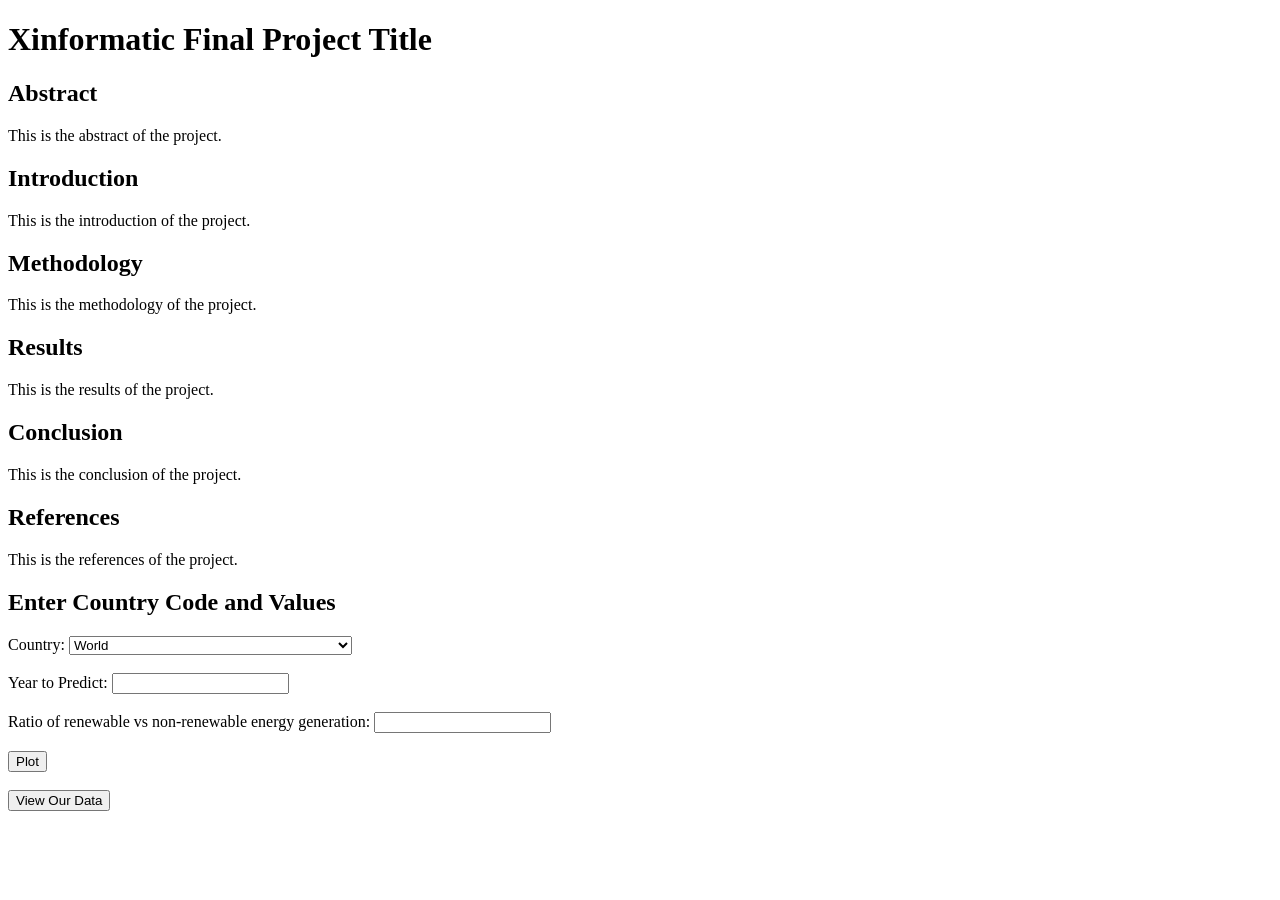
==== templates/index.html @ dcdb3067 "added button to result.html" ====
<!DOCTYPE html>
<html lang="en">
<head>
    <meta charset="UTF-8">
    <meta name="viewport" content="width=device-width, initial-scale=1.0">
</head>
<body>
    <h1>Xinformatic Final Project Title</h1>
    <h2>Abstract</h2>
    <p>This is the abstract of the project.</p>
    <h2>Introduction</h2>
    <p>This is the introduction of the project.</p>
    <h2>Methodology</h2>
    <p>This is the methodology of the project.</p>
    <h2>Results</h2>
    <p>This is the results of the project.</p>
    <h2>Conclusion</h2>
    <p>This is the conclusion of the project.</p>
    <h2>References</h2>
    <p>This is the references of the project.</p>
    <script>
        function validateForm() {
            var x1 = document.getElementById("x1").value;
            var x2 = document.getElementById("x2").value;

            // Validate x1 (Year to Predict)
            if (isNaN(x1) || parseInt(x1) <= 2020) {
                alert("Year to Predict must be a number greater than 2020.");
                return false;
            }

            // Validate x2 (Ratio of renewable vs non-renewable energy generation)
            if (isNaN(x2) || parseFloat(x2) < 0 || parseFloat(x2) > 1) {
                alert("Ratio of renewable vs non-renewable energy generation must be a float between 0 and 1.");
                return false;
            }

            return true; // Form is valid
        }
    </script>
    <h2>Enter Country Code and Values</h2>
    <form action="/plot" method="post" onsubmit="return validateForm()">
        <label for="code">Country:</label>
        <select id="code" name="code" required>
            <option value="WLD">World</option>
            <option value="WLD">World</option>
            <option value="ABW">Aruba</option>
            <option value="ABW">Aruba</option>
            <option value="AFG">Afghanistan</option>
            <option value="AFG">Afghanistan</option>
            <option value="AGO">Angola</option>
            <option value="AGO">Angola</option>
            <option value="ALB">Albania</option>
            <option value="ALB">Albania</option>
            <option value="ARE">United Arab Emirates</option>
            <option value="ARE">United Arab Emirates</option>
            <option value="ARG">Argentina</option>
            <option value="ARG">Argentina</option>
            <option value="ARM">Armenia</option>
            <option value="ARM">Armenia</option>
            <option value="ATG">Antigua and Barbuda</option>
            <option value="ATG">Antigua and Barbuda</option>
            <option value="AUS">Australia</option>
            <option value="AUS">Australia</option>
            <option value="AUT">Austria</option>
            <option value="AUT">Austria</option>
            <option value="AZE">Azerbaijan</option>
            <option value="AZE">Azerbaijan</option>
            <option value="BDI">Burundi</option>
            <option value="BDI">Burundi</option>
            <option value="BEL">Belgium</option>
            <option value="BEL">Belgium</option>
            <option value="BEN">Benin</option>
            <option value="BEN">Benin</option>
            <option value="BFA">Burkina Faso</option>
            <option value="BFA">Burkina Faso</option>
            <option value="BGD">Bangladesh</option>
            <option value="BGD">Bangladesh</option>
            <option value="BGR">Bulgaria</option>
            <option value="BGR">Bulgaria</option>
            <option value="BHR">Bahrain</option>
            <option value="BHR">Bahrain</option>
            <option value="BHS">Bahamas, The</option>
            <option value="BHS">Bahamas, The</option>
            <option value="BIH">Bosnia and Herzegovina</option>
            <option value="BIH">Bosnia and Herzegovina</option>
            <option value="BLR">Belarus</option>
            <option value="BLR">Belarus</option>
            <option value="BLZ">Belize</option>
            <option value="BLZ">Belize</option>
            <option value="BOL">Bolivia</option>
            <option value="BOL">Bolivia</option>
            <option value="BRA">Brazil</option>
            <option value="BRA">Brazil</option>
            <option value="BRB">Barbados</option>
            <option value="BRB">Barbados</option>
            <option value="BRN">Brunei Darussalam</option>
            <option value="BRN">Brunei Darussalam</option>
            <option value="BTN">Bhutan</option>
            <option value="BTN">Bhutan</option>
            <option value="BWA">Botswana</option>
            <option value="BWA">Botswana</option>
            <option value="CAF">Central African Republic</option>
            <option value="CAF">Central African Republic</option>
            <option value="CAN">Canada</option>
            <option value="CAN">Canada</option>
            <option value="CHE">Switzerland</option>
            <option value="CHE">Switzerland</option>
            <option value="CHL">Chile</option>
            <option value="CHL">Chile</option>
            <option value="CHN">China</option>
            <option value="CHN">China</option>
            <option value="CIV">Cote d'Ivoire</option>
            <option value="CIV">Cote d'Ivoire</option>
            <option value="CMR">Cameroon</option>
            <option value="CMR">Cameroon</option>
            <option value="COD">Congo, Dem. Rep.</option>
            <option value="COD">Congo, Dem. Rep.</option>
            <option value="COG">Congo, Rep.</option>
            <option value="COG">Congo, Rep.</option>
            <option value="COL">Colombia</option>
            <option value="COL">Colombia</option>
            <option value="COM">Comoros</option>
            <option value="COM">Comoros</option>
            <option value="CPV">Cabo Verde</option>
            <option value="CPV">Cabo Verde</option>
            <option value="CRI">Costa Rica</option>
            <option value="CRI">Costa Rica</option>
            <option value="CUB">Cuba</option>
            <option value="CUB">Cuba</option>
            <option value="CYM">Cayman Islands</option>
            <option value="CYM">Cayman Islands</option>
            <option value="CYP">Cyprus</option>
            <option value="CYP">Cyprus</option>
            <option value="CZE">Czechia</option>
            <option value="CZE">Czechia</option>
            <option value="DEU">Germany</option>
            <option value="DEU">Germany</option>
            <option value="DJI">Djibouti</option>
            <option value="DJI">Djibouti</option>
            <option value="DMA">Dominica</option>
            <option value="DMA">Dominica</option>
            <option value="DNK">Denmark</option>
            <option value="DNK">Denmark</option>
            <option value="DOM">Dominican Republic</option>
            <option value="DOM">Dominican Republic</option>
            <option value="DZA">Algeria</option>
            <option value="DZA">Algeria</option>
            <option value="ECU">Ecuador</option>
            <option value="ECU">Ecuador</option>
            <option value="EGY">Egypt, Arab Rep.</option>
            <option value="EGY">Egypt, Arab Rep.</option>
            <option value="ERI">Eritrea</option>
            <option value="ERI">Eritrea</option>
            <option value="ESP">Spain</option>
            <option value="ESP">Spain</option>
            <option value="EST">Estonia</option>
            <option value="EST">Estonia</option>
            <option value="ETH">Ethiopia</option>
            <option value="ETH">Ethiopia</option>
            <option value="FIN">Finland</option>
            <option value="FIN">Finland</option>
            <option value="FJI">Fiji</option>
            <option value="FJI">Fiji</option>
            <option value="FRA">France</option>
            <option value="FRA">France</option>
            <option value="FRO">Faroe Islands</option>
            <option value="FRO">Faroe Islands</option>
            <option value="GAB">Gabon</option>
            <option value="GAB">Gabon</option>
            <option value="GBR">United Kingdom</option>
            <option value="GBR">United Kingdom</option>
            <option value="GEO">Georgia</option>
            <option value="GEO">Georgia</option>
            <option value="GHA">Ghana</option>
            <option value="GHA">Ghana</option>
            <option value="GIN">Guinea</option>
            <option value="GIN">Guinea</option>
            <option value="GMB">Gambia, The</option>
            <option value="GMB">Gambia, The</option>
            <option value="GNB">Guinea-Bissau</option>
            <option value="GNB">Guinea-Bissau</option>
            <option value="GNQ">Equatorial Guinea</option>
            <option value="GNQ">Equatorial Guinea</option>
            <option value="GRC">Greece</option>
            <option value="GRC">Greece</option>
            <option value="GRD">Grenada</option>
            <option value="GRD">Grenada</option>
            <option value="GRL">Greenland</option>
            <option value="GRL">Greenland</option>
            <option value="GTM">Guatemala</option>
            <option value="GTM">Guatemala</option>
            <option value="GUY">Guyana</option>
            <option value="GUY">Guyana</option>
            <option value="HKG">Hong Kong SAR, China</option>
            <option value="HKG">Hong Kong SAR, China</option>
            <option value="HND">Honduras</option>
            <option value="HND">Honduras</option>
            <option value="HRV">Croatia</option>
            <option value="HRV">Croatia</option>
            <option value="HTI">Haiti</option>
            <option value="HTI">Haiti</option>
            <option value="HUN">Hungary</option>
            <option value="HUN">Hungary</option>
            <option value="IDN">Indonesia</option>
            <option value="IDN">Indonesia</option>
            <option value="IND">India</option>
            <option value="IND">India</option>
            <option value="IRL">Ireland</option>
            <option value="IRL">Ireland</option>
            <option value="IRN">Iran, Islamic Rep.</option>
            <option value="IRN">Iran, Islamic Rep.</option>
            <option value="IRQ">Iraq</option>
            <option value="IRQ">Iraq</option>
            <option value="ISL">Iceland</option>
            <option value="ISL">Iceland</option>
            <option value="ISR">Israel</option>
            <option value="ISR">Israel</option>
            <option value="ITA">Italy</option>
            <option value="ITA">Italy</option>
            <option value="JAM">Jamaica</option>
            <option value="JAM">Jamaica</option>
            <option value="JOR">Jordan</option>
            <option value="JOR">Jordan</option>
            <option value="JPN">Japan</option>
            <option value="JPN">Japan</option>
            <option value="KAZ">Kazakhstan</option>
            <option value="KAZ">Kazakhstan</option>
            <option value="KEN">Kenya</option>
            <option value="KEN">Kenya</option>
            <option value="KGZ">Kyrgyz Republic</option>
            <option value="KGZ">Kyrgyz Republic</option>
            <option value="KHM">Cambodia</option>
            <option value="KHM">Cambodia</option>
            <option value="KIR">Kiribati</option>
            <option value="KIR">Kiribati</option>
            <option value="KNA">St. Kitts and Nevis</option>
            <option value="KNA">St. Kitts and Nevis</option>
            <option value="KOR">Korea, Rep.</option>
            <option value="KOR">Korea, Rep.</option>
            <option value="KWT">Kuwait</option>
            <option value="KWT">Kuwait</option>
            <option value="LAO">Lao PDR</option>
            <option value="LAO">Lao PDR</option>
            <option value="LBN">Lebanon</option>
            <option value="LBN">Lebanon</option>
            <option value="LBR">Liberia</option>
            <option value="LBR">Liberia</option>
            <option value="LBY">Libya</option>
            <option value="LBY">Libya</option>
            <option value="LCA">St. Lucia</option>
            <option value="LCA">St. Lucia</option>
            <option value="LKA">Sri Lanka</option>
            <option value="LKA">Sri Lanka</option>
            <option value="LSO">Lesotho</option>
            <option value="LSO">Lesotho</option>
            <option value="LTU">Lithuania</option>
            <option value="LTU">Lithuania</option>
            <option value="LUX">Luxembourg</option>
            <option value="LUX">Luxembourg</option>
            <option value="LVA">Latvia</option>
            <option value="LVA">Latvia</option>
            <option value="MAR">Morocco</option>
            <option value="MAR">Morocco</option>
            <option value="MDA">Moldova</option>
            <option value="MDA">Moldova</option>
            <option value="MDG">Madagascar</option>
            <option value="MDG">Madagascar</option>
            <option value="MDV">Maldives</option>
            <option value="MDV">Maldives</option>
            <option value="MEX">Mexico</option>
            <option value="MEX">Mexico</option>
            <option value="MKD">North Macedonia</option>
            <option value="MKD">North Macedonia</option>
            <option value="MLI">Mali</option>
            <option value="MLI">Mali</option>
            <option value="MLT">Malta</option>
            <option value="MLT">Malta</option>
            <option value="MMR">Myanmar</option>
            <option value="MMR">Myanmar</option>
            <option value="MNE">Montenegro</option>
            <option value="MNE">Montenegro</option>
            <option value="MNG">Mongolia</option>
            <option value="MNG">Mongolia</option>
            <option value="MOZ">Mozambique</option>
            <option value="MOZ">Mozambique</option>
            <option value="MRT">Mauritania</option>
            <option value="MRT">Mauritania</option>
            <option value="MUS">Mauritius</option>
            <option value="MUS">Mauritius</option>
            <option value="MWI">Malawi</option>
            <option value="MWI">Malawi</option>
            <option value="MYS">Malaysia</option>
            <option value="MYS">Malaysia</option>
            <option value="NAM">Namibia</option>
            <option value="NAM">Namibia</option>
            <option value="NCL">New Caledonia</option>
            <option value="NCL">New Caledonia</option>
            <option value="NER">Niger</option>
            <option value="NER">Niger</option>
            <option value="NGA">Nigeria</option>
            <option value="NGA">Nigeria</option>
            <option value="NIC">Nicaragua</option>
            <option value="NIC">Nicaragua</option>
            <option value="NLD">Netherlands</option>
            <option value="NLD">Netherlands</option>
            <option value="NOR">Norway</option>
            <option value="NOR">Norway</option>
            <option value="NPL">Nepal</option>
            <option value="NPL">Nepal</option>
            <option value="NZL">New Zealand</option>
            <option value="NZL">New Zealand</option>
            <option value="OMN">Oman</option>
            <option value="OMN">Oman</option>
            <option value="PAK">Pakistan</option>
            <option value="PAK">Pakistan</option>
            <option value="PAN">Panama</option>
            <option value="PAN">Panama</option>
            <option value="PER">Peru</option>
            <option value="PER">Peru</option>
            <option value="PHL">Philippines</option>
            <option value="PHL">Philippines</option>
            <option value="PLW">Palau</option>
            <option value="PLW">Palau</option>
            <option value="PNG">Papua New Guinea</option>
            <option value="PNG">Papua New Guinea</option>
            <option value="POL">Poland</option>
            <option value="POL">Poland</option>
            <option value="PRI">Puerto Rico</option>
            <option value="PRI">Puerto Rico</option>
            <option value="PRK">Korea, Dem. People's Rep.</option>
            <option value="PRK">Korea, Dem. People's Rep.</option>
            <option value="PRT">Portugal</option>
            <option value="PRT">Portugal</option>
            <option value="PRY">Paraguay</option>
            <option value="PRY">Paraguay</option>
            <option value="PYF">French Polynesia</option>
            <option value="PYF">French Polynesia</option>
            <option value="QAT">Qatar</option>
            <option value="QAT">Qatar</option>
            <option value="ROU">Romania</option>
            <option value="ROU">Romania</option>
            <option value="RUS">Russian Federation</option>
            <option value="RUS">Russian Federation</option>
            <option value="RWA">Rwanda</option>
            <option value="RWA">Rwanda</option>
            <option value="SAU">Saudi Arabia</option>
            <option value="SAU">Saudi Arabia</option>
            <option value="SDN">Sudan</option>
            <option value="SDN">Sudan</option>
            <option value="SEN">Senegal</option>
            <option value="SEN">Senegal</option>
            <option value="SGP">Singapore</option>
            <option value="SGP">Singapore</option>
            <option value="SLB">Solomon Islands</option>
            <option value="SLB">Solomon Islands</option>
            <option value="SLE">Sierra Leone</option>
            <option value="SLE">Sierra Leone</option>
            <option value="SLV">El Salvador</option>
            <option value="SLV">El Salvador</option>
            <option value="SOM">Somalia</option>
            <option value="SOM">Somalia</option>
            <option value="SRB">Serbia</option>
            <option value="SRB">Serbia</option>
            <option value="SSA">Sub-Saharan Africa (excluding high income)</option>
            <option value="SSA">Sub-Saharan Africa (excluding high income)</option>
            <option value="SSD">South Sudan</option>
            <option value="SSD">South Sudan</option>
            <option value="STP">Sao Tome and Principe</option>
            <option value="STP">Sao Tome and Principe</option>
            <option value="SUR">Suriname</option>
            <option value="SUR">Suriname</option>
            <option value="SVK">Slovak Republic</option>
            <option value="SVK">Slovak Republic</option>
            <option value="SVN">Slovenia</option>
            <option value="SVN">Slovenia</option>
            <option value="SWE">Sweden</option>
            <option value="SWE">Sweden</option>
            <option value="SWZ">Eswatini</option>
            <option value="SWZ">Eswatini</option>
            <option value="SYC">Seychelles</option>
            <option value="SYC">Seychelles</option>
            <option value="SYR">Syrian Arab Republic</option>
            <option value="SYR">Syrian Arab Republic</option>
            <option value="TCA">Turks and Caicos Islands</option>
            <option value="TCA">Turks and Caicos Islands</option>
            <option value="TCD">Chad</option>
            <option value="TCD">Chad</option>
            <option value="TGO">Togo</option>
            <option value="TGO">Togo</option>
            <option value="THA">Thailand</option>
            <option value="THA">Thailand</option>
            <option value="TJK">Tajikistan</option>
            <option value="TJK">Tajikistan</option>
            <option value="TKM">Turkmenistan</option>
            <option value="TKM">Turkmenistan</option>
            <option value="TLS">Timor-Leste</option>
            <option value="TLS">Timor-Leste</option>
            <option value="TON">Tonga</option>
            <option value="TON">Tonga</option>
            <option value="TTO">Trinidad and Tobago</option>
            <option value="TTO">Trinidad and Tobago</option>
            <option value="TUN">Tunisia</option>
            <option value="TUN">Tunisia</option>
            <option value="TUR">Turkiye</option>
            <option value="TUR">Turkiye</option>
            <option value="TZA">Tanzania</option>
            <option value="TZA">Tanzania</option>
            <option value="UGA">Uganda</option>
            <option value="UGA">Uganda</option>
            <option value="UKR">Ukraine</option>
            <option value="UKR">Ukraine</option>
            <option value="URY">Uruguay</option>
            <option value="URY">Uruguay</option>
            <option value="USA">United States</option>
            <option value="USA">United States</option>
            <option value="UZB">Uzbekistan</option>
            <option value="UZB">Uzbekistan</option>
            <option value="VCT">St. Vincent and the Grenadines</option>
            <option value="VCT">St. Vincent and the Grenadines</option>
            <option value="VEN">Venezuela, RB</option>
            <option value="VEN">Venezuela, RB</option>
            <option value="VGB">British Virgin Islands</option>
            <option value="VGB">British Virgin Islands</option>
            <option value="VNM">Viet Nam</option>
            <option value="VNM">Viet Nam</option>
            <option value="VUT">Vanuatu</option>
            <option value="VUT">Vanuatu</option>
            <option value="WSM">Samoa</option>
            <option value="WSM">Samoa</option>
            <option value="YEM">Yemen, Rep.</option>
            <option value="YEM">Yemen, Rep.</option>
            <option value="ZAF">South Africa</option>
            <option value="ZAF">South Africa</option>
            <option value="ZMB">Zambia</option>
            <option value="ZMB">Zambia</option>
            <option value="ZWE">Zimbabwe</option>
            <option value="ZWE">Zimbabwe</option>
        </select><br><br>
        <label for="x1">Year to Predict:</label>
        <input type="number" id="x1" name="x1" required><br><br>
        <label for="x2">Ratio of renewable vs non-renewable energy generation:</label>
        <input type="number" id="x2" name="x2" required><br><br>
        <button type="submit">Plot</button>
    </form>
    <br>
    <button onclick="window.location.href='results.html'">View Our Data</button>
</body>
</html>
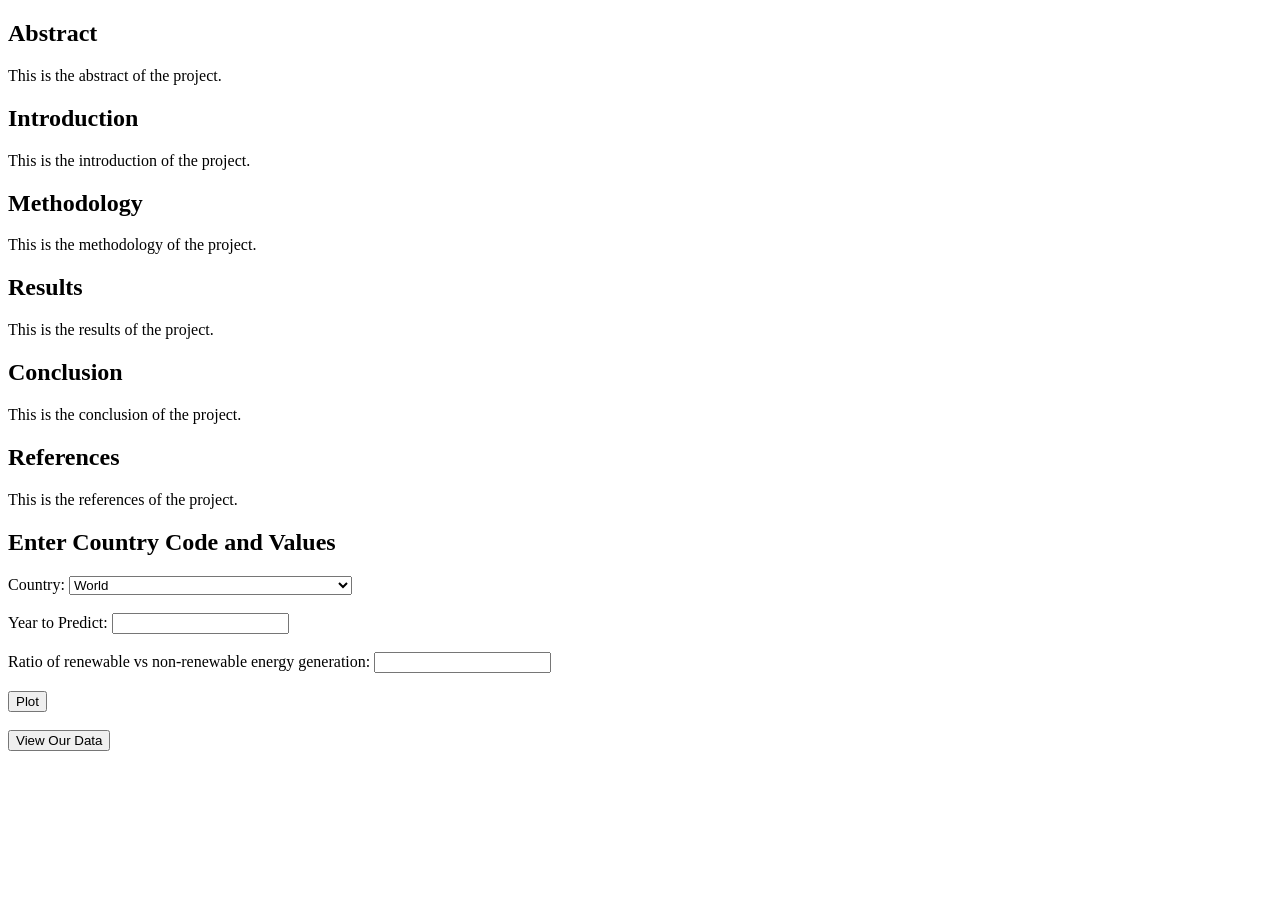
==== commit 22869b02: "added css stylesheet" ====
--- a/templates/index.html
+++ b/templates/index.html
@@ -3,9 +3,10 @@
 <head>
     <meta charset="UTF-8">
     <meta name="viewport" content="width=device-width, initial-scale=1.0">
+    <title> Xinformatics Final Project </title>
+    <link href="{{ url_for('static', filename='styles/styles.css')}}" rel="stylesheet" /> 
 </head>
 <body>
-    <h1>Xinformatic Final Project Title</h1>
     <h2>Abstract</h2>
     <p>This is the abstract of the project.</p>
     <h2>Introduction</h2>
@@ -43,404 +44,207 @@
         <label for="code">Country:</label>
         <select id="code" name="code" required>
             <option value="WLD">World</option>
-            <option value="WLD">World</option>
-            <option value="ABW">Aruba</option>
             <option value="ABW">Aruba</option>
             <option value="AFG">Afghanistan</option>
-            <option value="AFG">Afghanistan</option>
-            <option value="AGO">Angola</option>
             <option value="AGO">Angola</option>
             <option value="ALB">Albania</option>
-            <option value="ALB">Albania</option>
-            <option value="ARE">United Arab Emirates</option>
             <option value="ARE">United Arab Emirates</option>
             <option value="ARG">Argentina</option>
-            <option value="ARG">Argentina</option>
-            <option value="ARM">Armenia</option>
             <option value="ARM">Armenia</option>
             <option value="ATG">Antigua and Barbuda</option>
-            <option value="ATG">Antigua and Barbuda</option>
-            <option value="AUS">Australia</option>
             <option value="AUS">Australia</option>
             <option value="AUT">Austria</option>
-            <option value="AUT">Austria</option>
-            <option value="AZE">Azerbaijan</option>
             <option value="AZE">Azerbaijan</option>
             <option value="BDI">Burundi</option>
-            <option value="BDI">Burundi</option>
-            <option value="BEL">Belgium</option>
             <option value="BEL">Belgium</option>
             <option value="BEN">Benin</option>
-            <option value="BEN">Benin</option>
-            <option value="BFA">Burkina Faso</option>
             <option value="BFA">Burkina Faso</option>
             <option value="BGD">Bangladesh</option>
-            <option value="BGD">Bangladesh</option>
-            <option value="BGR">Bulgaria</option>
             <option value="BGR">Bulgaria</option>
             <option value="BHR">Bahrain</option>
-            <option value="BHR">Bahrain</option>
-            <option value="BHS">Bahamas, The</option>
             <option value="BHS">Bahamas, The</option>
             <option value="BIH">Bosnia and Herzegovina</option>
-            <option value="BIH">Bosnia and Herzegovina</option>
-            <option value="BLR">Belarus</option>
             <option value="BLR">Belarus</option>
             <option value="BLZ">Belize</option>
-            <option value="BLZ">Belize</option>
-            <option value="BOL">Bolivia</option>
             <option value="BOL">Bolivia</option>
             <option value="BRA">Brazil</option>
-            <option value="BRA">Brazil</option>
-            <option value="BRB">Barbados</option>
             <option value="BRB">Barbados</option>
             <option value="BRN">Brunei Darussalam</option>
-            <option value="BRN">Brunei Darussalam</option>
-            <option value="BTN">Bhutan</option>
             <option value="BTN">Bhutan</option>
             <option value="BWA">Botswana</option>
-            <option value="BWA">Botswana</option>
-            <option value="CAF">Central African Republic</option>
             <option value="CAF">Central African Republic</option>
             <option value="CAN">Canada</option>
-            <option value="CAN">Canada</option>
-            <option value="CHE">Switzerland</option>
             <option value="CHE">Switzerland</option>
             <option value="CHL">Chile</option>
-            <option value="CHL">Chile</option>
-            <option value="CHN">China</option>
             <option value="CHN">China</option>
             <option value="CIV">Cote d'Ivoire</option>
-            <option value="CIV">Cote d'Ivoire</option>
-            <option value="CMR">Cameroon</option>
             <option value="CMR">Cameroon</option>
             <option value="COD">Congo, Dem. Rep.</option>
-            <option value="COD">Congo, Dem. Rep.</option>
-            <option value="COG">Congo, Rep.</option>
             <option value="COG">Congo, Rep.</option>
             <option value="COL">Colombia</option>
-            <option value="COL">Colombia</option>
-            <option value="COM">Comoros</option>
             <option value="COM">Comoros</option>
             <option value="CPV">Cabo Verde</option>
-            <option value="CPV">Cabo Verde</option>
-            <option value="CRI">Costa Rica</option>
             <option value="CRI">Costa Rica</option>
             <option value="CUB">Cuba</option>
-            <option value="CUB">Cuba</option>
-            <option value="CYM">Cayman Islands</option>
             <option value="CYM">Cayman Islands</option>
             <option value="CYP">Cyprus</option>
-            <option value="CYP">Cyprus</option>
-            <option value="CZE">Czechia</option>
             <option value="CZE">Czechia</option>
             <option value="DEU">Germany</option>
-            <option value="DEU">Germany</option>
-            <option value="DJI">Djibouti</option>
             <option value="DJI">Djibouti</option>
             <option value="DMA">Dominica</option>
-            <option value="DMA">Dominica</option>
-            <option value="DNK">Denmark</option>
             <option value="DNK">Denmark</option>
             <option value="DOM">Dominican Republic</option>
-            <option value="DOM">Dominican Republic</option>
-            <option value="DZA">Algeria</option>
             <option value="DZA">Algeria</option>
             <option value="ECU">Ecuador</option>
-            <option value="ECU">Ecuador</option>
-            <option value="EGY">Egypt, Arab Rep.</option>
             <option value="EGY">Egypt, Arab Rep.</option>
             <option value="ERI">Eritrea</option>
-            <option value="ERI">Eritrea</option>
-            <option value="ESP">Spain</option>
             <option value="ESP">Spain</option>
             <option value="EST">Estonia</option>
-            <option value="EST">Estonia</option>
-            <option value="ETH">Ethiopia</option>
             <option value="ETH">Ethiopia</option>
             <option value="FIN">Finland</option>
-            <option value="FIN">Finland</option>
-            <option value="FJI">Fiji</option>
             <option value="FJI">Fiji</option>
             <option value="FRA">France</option>
-            <option value="FRA">France</option>
-            <option value="FRO">Faroe Islands</option>
             <option value="FRO">Faroe Islands</option>
             <option value="GAB">Gabon</option>
-            <option value="GAB">Gabon</option>
-            <option value="GBR">United Kingdom</option>
             <option value="GBR">United Kingdom</option>
             <option value="GEO">Georgia</option>
-            <option value="GEO">Georgia</option>
-            <option value="GHA">Ghana</option>
             <option value="GHA">Ghana</option>
             <option value="GIN">Guinea</option>
-            <option value="GIN">Guinea</option>
-            <option value="GMB">Gambia, The</option>
             <option value="GMB">Gambia, The</option>
             <option value="GNB">Guinea-Bissau</option>
-            <option value="GNB">Guinea-Bissau</option>
-            <option value="GNQ">Equatorial Guinea</option>
             <option value="GNQ">Equatorial Guinea</option>
             <option value="GRC">Greece</option>
-            <option value="GRC">Greece</option>
-            <option value="GRD">Grenada</option>
             <option value="GRD">Grenada</option>
             <option value="GRL">Greenland</option>
-            <option value="GRL">Greenland</option>
-            <option value="GTM">Guatemala</option>
             <option value="GTM">Guatemala</option>
             <option value="GUY">Guyana</option>
-            <option value="GUY">Guyana</option>
-            <option value="HKG">Hong Kong SAR, China</option>
             <option value="HKG">Hong Kong SAR, China</option>
             <option value="HND">Honduras</option>
-            <option value="HND">Honduras</option>
-            <option value="HRV">Croatia</option>
             <option value="HRV">Croatia</option>
             <option value="HTI">Haiti</option>
-            <option value="HTI">Haiti</option>
-            <option value="HUN">Hungary</option>
             <option value="HUN">Hungary</option>
             <option value="IDN">Indonesia</option>
-            <option value="IDN">Indonesia</option>
-            <option value="IND">India</option>
             <option value="IND">India</option>
             <option value="IRL">Ireland</option>
-            <option value="IRL">Ireland</option>
-            <option value="IRN">Iran, Islamic Rep.</option>
             <option value="IRN">Iran, Islamic Rep.</option>
             <option value="IRQ">Iraq</option>
-            <option value="IRQ">Iraq</option>
-            <option value="ISL">Iceland</option>
             <option value="ISL">Iceland</option>
             <option value="ISR">Israel</option>
-            <option value="ISR">Israel</option>
-            <option value="ITA">Italy</option>
             <option value="ITA">Italy</option>
             <option value="JAM">Jamaica</option>
-            <option value="JAM">Jamaica</option>
-            <option value="JOR">Jordan</option>
             <option value="JOR">Jordan</option>
             <option value="JPN">Japan</option>
-            <option value="JPN">Japan</option>
-            <option value="KAZ">Kazakhstan</option>
             <option value="KAZ">Kazakhstan</option>
             <option value="KEN">Kenya</option>
-            <option value="KEN">Kenya</option>
-            <option value="KGZ">Kyrgyz Republic</option>
             <option value="KGZ">Kyrgyz Republic</option>
             <option value="KHM">Cambodia</option>
-            <option value="KHM">Cambodia</option>
-            <option value="KIR">Kiribati</option>
             <option value="KIR">Kiribati</option>
             <option value="KNA">St. Kitts and Nevis</option>
-            <option value="KNA">St. Kitts and Nevis</option>
-            <option value="KOR">Korea, Rep.</option>
             <option value="KOR">Korea, Rep.</option>
             <option value="KWT">Kuwait</option>
-            <option value="KWT">Kuwait</option>
-            <option value="LAO">Lao PDR</option>
             <option value="LAO">Lao PDR</option>
             <option value="LBN">Lebanon</option>
-            <option value="LBN">Lebanon</option>
-            <option value="LBR">Liberia</option>
             <option value="LBR">Liberia</option>
             <option value="LBY">Libya</option>
-            <option value="LBY">Libya</option>
-            <option value="LCA">St. Lucia</option>
             <option value="LCA">St. Lucia</option>
             <option value="LKA">Sri Lanka</option>
-            <option value="LKA">Sri Lanka</option>
-            <option value="LSO">Lesotho</option>
             <option value="LSO">Lesotho</option>
             <option value="LTU">Lithuania</option>
-            <option value="LTU">Lithuania</option>
-            <option value="LUX">Luxembourg</option>
             <option value="LUX">Luxembourg</option>
             <option value="LVA">Latvia</option>
-            <option value="LVA">Latvia</option>
-            <option value="MAR">Morocco</option>
             <option value="MAR">Morocco</option>
             <option value="MDA">Moldova</option>
-            <option value="MDA">Moldova</option>
-            <option value="MDG">Madagascar</option>
             <option value="MDG">Madagascar</option>
             <option value="MDV">Maldives</option>
-            <option value="MDV">Maldives</option>
-            <option value="MEX">Mexico</option>
             <option value="MEX">Mexico</option>
             <option value="MKD">North Macedonia</option>
-            <option value="MKD">North Macedonia</option>
-            <option value="MLI">Mali</option>
             <option value="MLI">Mali</option>
             <option value="MLT">Malta</option>
-            <option value="MLT">Malta</option>
-            <option value="MMR">Myanmar</option>
             <option value="MMR">Myanmar</option>
             <option value="MNE">Montenegro</option>
-            <option value="MNE">Montenegro</option>
-            <option value="MNG">Mongolia</option>
             <option value="MNG">Mongolia</option>
             <option value="MOZ">Mozambique</option>
-            <option value="MOZ">Mozambique</option>
-            <option value="MRT">Mauritania</option>
             <option value="MRT">Mauritania</option>
             <option value="MUS">Mauritius</option>
-            <option value="MUS">Mauritius</option>
-            <option value="MWI">Malawi</option>
             <option value="MWI">Malawi</option>
             <option value="MYS">Malaysia</option>
-            <option value="MYS">Malaysia</option>
-            <option value="NAM">Namibia</option>
             <option value="NAM">Namibia</option>
             <option value="NCL">New Caledonia</option>
-            <option value="NCL">New Caledonia</option>
-            <option value="NER">Niger</option>
             <option value="NER">Niger</option>
             <option value="NGA">Nigeria</option>
-            <option value="NGA">Nigeria</option>
-            <option value="NIC">Nicaragua</option>
             <option value="NIC">Nicaragua</option>
             <option value="NLD">Netherlands</option>
-            <option value="NLD">Netherlands</option>
-            <option value="NOR">Norway</option>
             <option value="NOR">Norway</option>
             <option value="NPL">Nepal</option>
-            <option value="NPL">Nepal</option>
-            <option value="NZL">New Zealand</option>
             <option value="NZL">New Zealand</option>
             <option value="OMN">Oman</option>
-            <option value="OMN">Oman</option>
-            <option value="PAK">Pakistan</option>
             <option value="PAK">Pakistan</option>
             <option value="PAN">Panama</option>
-            <option value="PAN">Panama</option>
-            <option value="PER">Peru</option>
             <option value="PER">Peru</option>
             <option value="PHL">Philippines</option>
-            <option value="PHL">Philippines</option>
-            <option value="PLW">Palau</option>
             <option value="PLW">Palau</option>
             <option value="PNG">Papua New Guinea</option>
-            <option value="PNG">Papua New Guinea</option>
-            <option value="POL">Poland</option>
             <option value="POL">Poland</option>
             <option value="PRI">Puerto Rico</option>
-            <option value="PRI">Puerto Rico</option>
-            <option value="PRK">Korea, Dem. People's Rep.</option>
             <option value="PRK">Korea, Dem. People's Rep.</option>
             <option value="PRT">Portugal</option>
-            <option value="PRT">Portugal</option>
-            <option value="PRY">Paraguay</option>
             <option value="PRY">Paraguay</option>
             <option value="PYF">French Polynesia</option>
-            <option value="PYF">French Polynesia</option>
-            <option value="QAT">Qatar</option>
             <option value="QAT">Qatar</option>
             <option value="ROU">Romania</option>
-            <option value="ROU">Romania</option>
-            <option value="RUS">Russian Federation</option>
             <option value="RUS">Russian Federation</option>
             <option value="RWA">Rwanda</option>
-            <option value="RWA">Rwanda</option>
-            <option value="SAU">Saudi Arabia</option>
             <option value="SAU">Saudi Arabia</option>
             <option value="SDN">Sudan</option>
-            <option value="SDN">Sudan</option>
-            <option value="SEN">Senegal</option>
             <option value="SEN">Senegal</option>
             <option value="SGP">Singapore</option>
-            <option value="SGP">Singapore</option>
-            <option value="SLB">Solomon Islands</option>
             <option value="SLB">Solomon Islands</option>
             <option value="SLE">Sierra Leone</option>
-            <option value="SLE">Sierra Leone</option>
-            <option value="SLV">El Salvador</option>
             <option value="SLV">El Salvador</option>
             <option value="SOM">Somalia</option>
-            <option value="SOM">Somalia</option>
-            <option value="SRB">Serbia</option>
             <option value="SRB">Serbia</option>
             <option value="SSA">Sub-Saharan Africa (excluding high income)</option>
-            <option value="SSA">Sub-Saharan Africa (excluding high income)</option>
-            <option value="SSD">South Sudan</option>
             <option value="SSD">South Sudan</option>
             <option value="STP">Sao Tome and Principe</option>
-            <option value="STP">Sao Tome and Principe</option>
-            <option value="SUR">Suriname</option>
             <option value="SUR">Suriname</option>
             <option value="SVK">Slovak Republic</option>
-            <option value="SVK">Slovak Republic</option>
-            <option value="SVN">Slovenia</option>
             <option value="SVN">Slovenia</option>
             <option value="SWE">Sweden</option>
-            <option value="SWE">Sweden</option>
-            <option value="SWZ">Eswatini</option>
             <option value="SWZ">Eswatini</option>
             <option value="SYC">Seychelles</option>
-            <option value="SYC">Seychelles</option>
-            <option value="SYR">Syrian Arab Republic</option>
             <option value="SYR">Syrian Arab Republic</option>
             <option value="TCA">Turks and Caicos Islands</option>
-            <option value="TCA">Turks and Caicos Islands</option>
-            <option value="TCD">Chad</option>
             <option value="TCD">Chad</option>
             <option value="TGO">Togo</option>
-            <option value="TGO">Togo</option>
-            <option value="THA">Thailand</option>
             <option value="THA">Thailand</option>
             <option value="TJK">Tajikistan</option>
-            <option value="TJK">Tajikistan</option>
-            <option value="TKM">Turkmenistan</option>
             <option value="TKM">Turkmenistan</option>
             <option value="TLS">Timor-Leste</option>
-            <option value="TLS">Timor-Leste</option>
-            <option value="TON">Tonga</option>
             <option value="TON">Tonga</option>
             <option value="TTO">Trinidad and Tobago</option>
-            <option value="TTO">Trinidad and Tobago</option>
-            <option value="TUN">Tunisia</option>
             <option value="TUN">Tunisia</option>
             <option value="TUR">Turkiye</option>
-            <option value="TUR">Turkiye</option>
-            <option value="TZA">Tanzania</option>
             <option value="TZA">Tanzania</option>
             <option value="UGA">Uganda</option>
-            <option value="UGA">Uganda</option>
-            <option value="UKR">Ukraine</option>
             <option value="UKR">Ukraine</option>
             <option value="URY">Uruguay</option>
-            <option value="URY">Uruguay</option>
-            <option value="USA">United States</option>
             <option value="USA">United States</option>
             <option value="UZB">Uzbekistan</option>
-            <option value="UZB">Uzbekistan</option>
-            <option value="VCT">St. Vincent and the Grenadines</option>
             <option value="VCT">St. Vincent and the Grenadines</option>
             <option value="VEN">Venezuela, RB</option>
-            <option value="VEN">Venezuela, RB</option>
-            <option value="VGB">British Virgin Islands</option>
             <option value="VGB">British Virgin Islands</option>
             <option value="VNM">Viet Nam</option>
-            <option value="VNM">Viet Nam</option>
-            <option value="VUT">Vanuatu</option>
             <option value="VUT">Vanuatu</option>
             <option value="WSM">Samoa</option>
-            <option value="WSM">Samoa</option>
-            <option value="YEM">Yemen, Rep.</option>
             <option value="YEM">Yemen, Rep.</option>
             <option value="ZAF">South Africa</option>
-            <option value="ZAF">South Africa</option>
             <option value="ZMB">Zambia</option>
-            <option value="ZMB">Zambia</option>
-            <option value="ZWE">Zimbabwe</option>
             <option value="ZWE">Zimbabwe</option>
         </select><br><br>
         <label for="x1">Year to Predict:</label>
         <input type="number" id="x1" name="x1" required><br><br>
         <label for="x2">Ratio of renewable vs non-renewable energy generation:</label>
-        <input type="number" id="x2" name="x2" required><br><br>
+        <input type="float" id="x2" name="x2" required><br><br>
         <button type="submit">Plot</button>
     </form>
     <br>
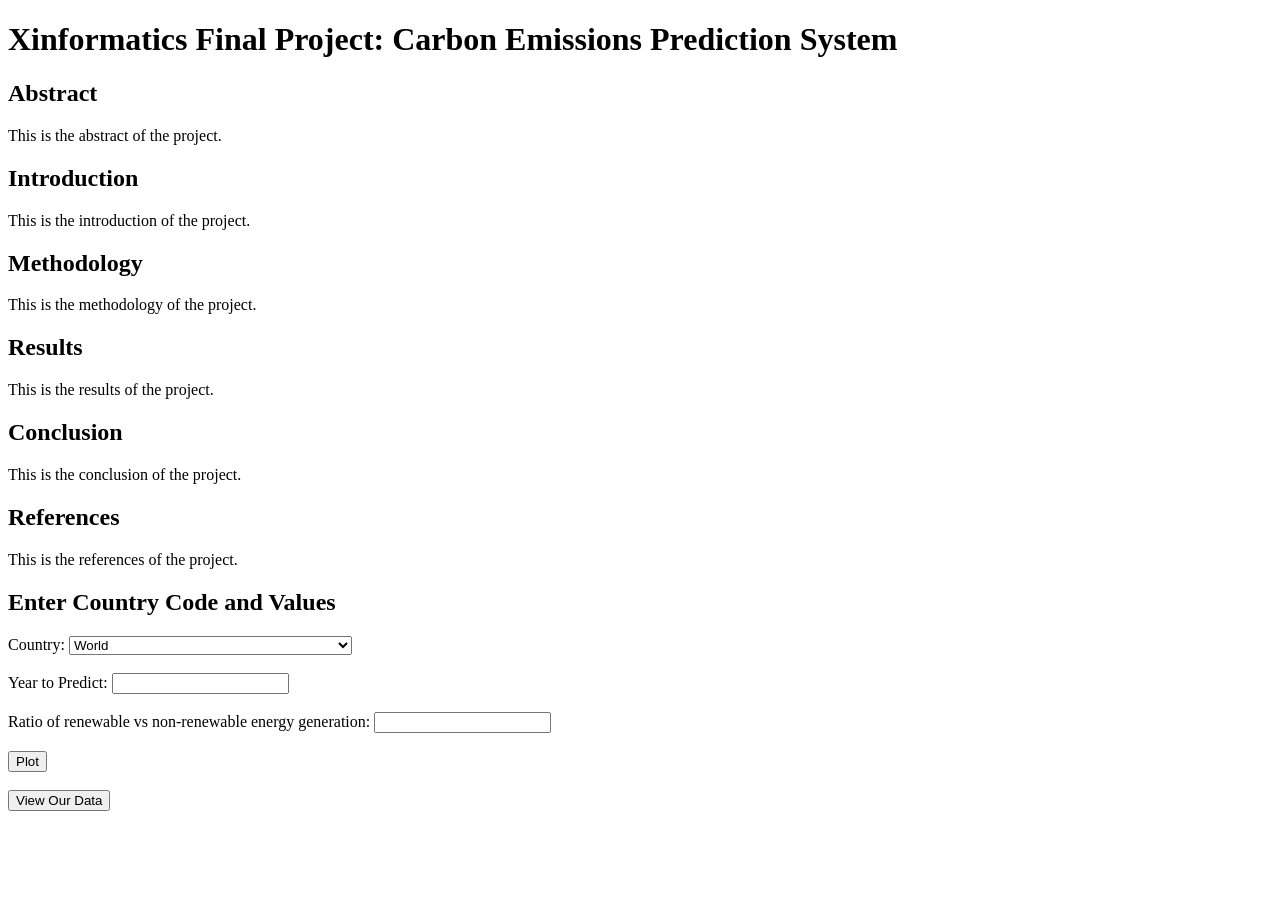
==== commit 51fbc3bc: "reorganization and refactoring file structure" ====
--- a/templates/index.html
+++ b/templates/index.html
@@ -3,10 +3,11 @@
 <head>
     <meta charset="UTF-8">
     <meta name="viewport" content="width=device-width, initial-scale=1.0">
-    <title> Xinformatics Final Project </title>
+    <title> Xinformatics Final Project: Carbon Emissions Prediction System </title>
     <link href="{{ url_for('static', filename='styles/styles.css')}}" rel="stylesheet" /> 
 </head>
 <body>
+    <h1>Xinformatics Final Project: Carbon Emissions Prediction System</h1>
     <h2>Abstract</h2>
     <p>This is the abstract of the project.</p>
     <h2>Introduction</h2>
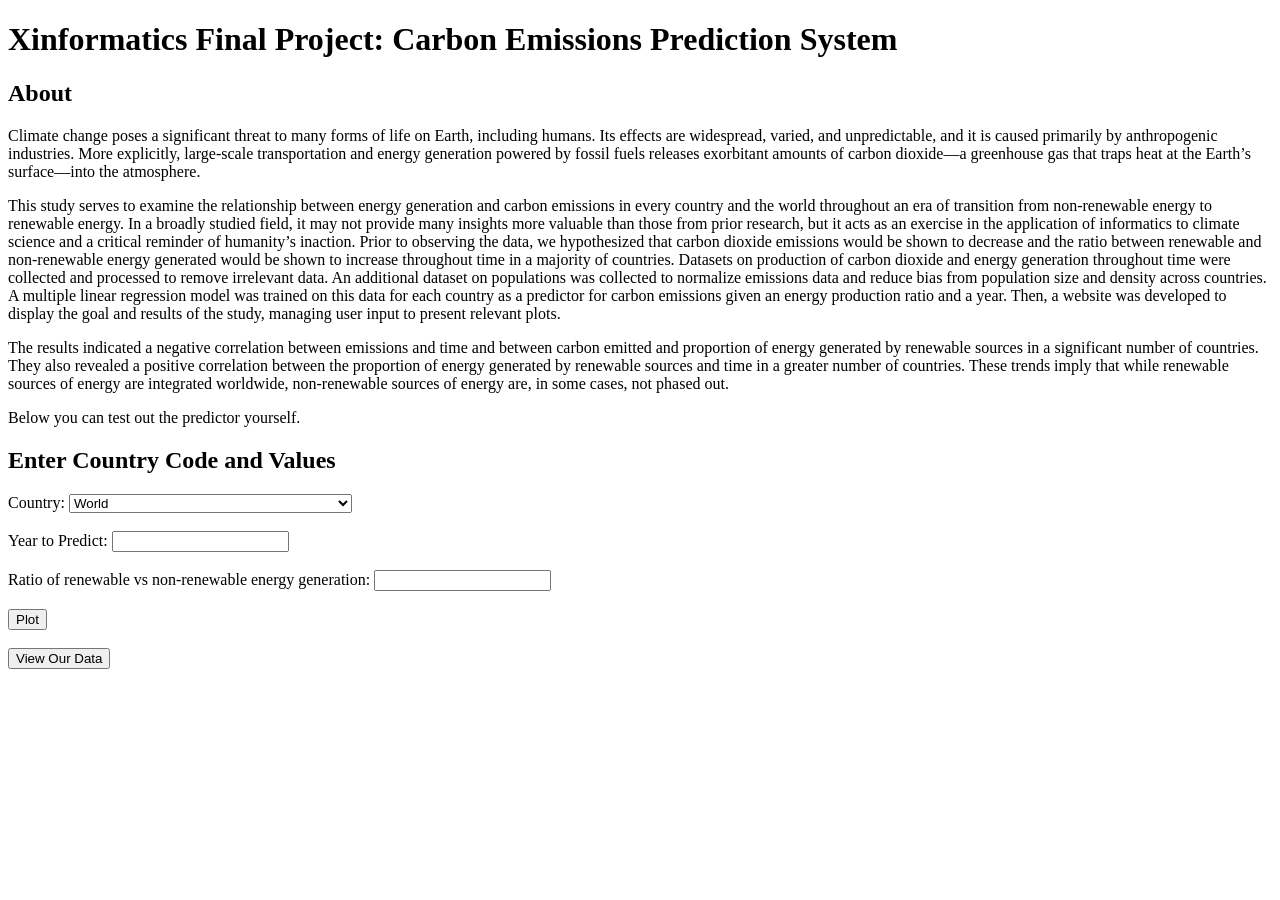
==== commit 7795d532: "Update index.html" ====
--- a/templates/index.html
+++ b/templates/index.html
@@ -8,18 +8,11 @@
 </head>
 <body>
     <h1>Xinformatics Final Project: Carbon Emissions Prediction System</h1>
-    <h2>Abstract</h2>
-    <p>This is the abstract of the project.</p>
-    <h2>Introduction</h2>
-    <p>This is the introduction of the project.</p>
-    <h2>Methodology</h2>
-    <p>This is the methodology of the project.</p>
-    <h2>Results</h2>
-    <p>This is the results of the project.</p>
-    <h2>Conclusion</h2>
-    <p>This is the conclusion of the project.</p>
-    <h2>References</h2>
-    <p>This is the references of the project.</p>
+    <h2>About</h2>
+    <p>Climate change poses a significant threat to many forms of life on Earth, including humans. Its effects are widespread, varied, and unpredictable, and it is caused primarily by anthropogenic industries. More explicitly, large-scale transportation and energy generation powered by fossil fuels releases exorbitant amounts of carbon dioxide—a greenhouse gas that traps heat at the Earth’s surface—into the atmosphere.</p>
+    <p>This study serves to examine the relationship between energy generation and carbon emissions in every country and the world throughout an era of transition from non-renewable energy to renewable energy. In a broadly studied field, it may not provide many insights more valuable than those from prior research, but it acts as an exercise in the application of informatics to climate science and a critical reminder of humanity’s inaction. Prior to observing the data, we hypothesized that carbon dioxide emissions would be shown to decrease and the ratio between renewable and non-renewable energy generated would be shown to increase throughout time in a majority of countries. Datasets on production of carbon dioxide and energy generation throughout time were collected and processed to remove irrelevant data. An additional dataset on populations was collected to normalize emissions data and reduce bias from population size and density across countries. A multiple linear regression model was trained on this data for each country as a predictor for carbon emissions given an energy production ratio and a year. Then, a website was developed to display the goal and results of the study, managing user input to present relevant plots.</p>
+ 	<p>The results indicated a negative correlation between emissions and time and between carbon emitted and proportion of energy generated by renewable sources in a significant number of countries. They also revealed a positive correlation between the proportion of energy generated by renewable sources and time in a greater number of countries. These trends imply that while renewable sources of energy are integrated worldwide, non-renewable sources of energy are, in some cases, not phased out.<p></p>
+    <p>Below you can test out the predictor yourself.</p>
     <script>
         function validateForm() {
             var x1 = document.getElementById("x1").value;
@@ -32,8 +25,8 @@
             }
 
             // Validate x2 (Ratio of renewable vs non-renewable energy generation)
-            if (isNaN(x2) || parseFloat(x2) < 0 || parseFloat(x2) > 1) {
-                alert("Ratio of renewable vs non-renewable energy generation must be a float between 0 and 1.");
+            if (isNaN(x2) || parseFloat(x2) < 0) {
+                alert("Ratio of renewable vs non-renewable energy generation must be a float higher than 0.");
                 return false;
             }
 
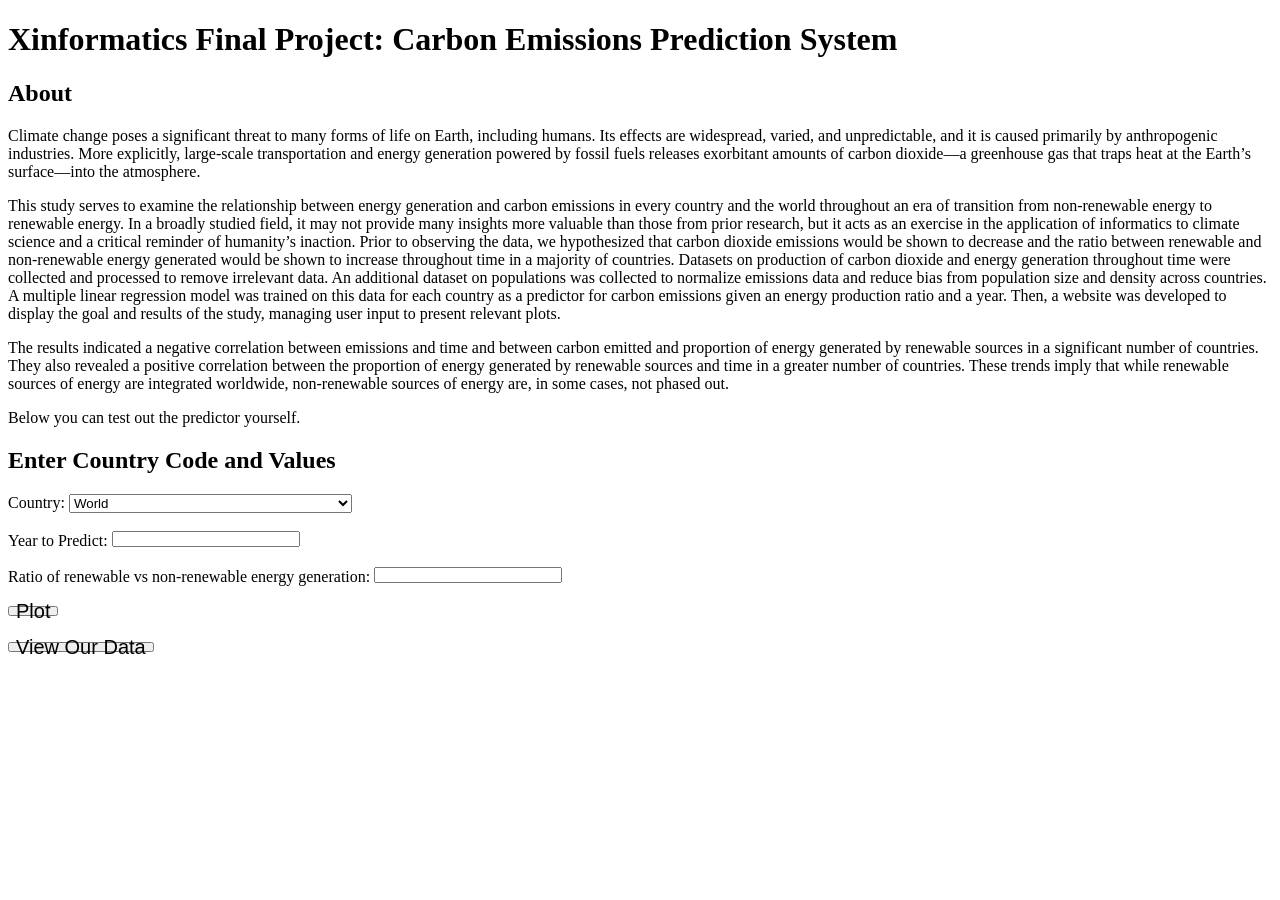
==== commit 9d4ad032: "adjust size of buttom" ====
--- a/templates/index.html
+++ b/templates/index.html
@@ -236,12 +236,12 @@
             <option value="ZWE">Zimbabwe</option>
         </select><br><br>
         <label for="x1">Year to Predict:</label>
-        <input type="number" id="x1" name="x1" required><br><br>
+        <input type="number" id="x1" name="x1" required style = "width: 180px; height: 10px; font-size: 20px;"><br><br>
         <label for="x2">Ratio of renewable vs non-renewable energy generation:</label>
-        <input type="float" id="x2" name="x2" required><br><br>
-        <button type="submit">Plot</button>
+        <input type="float" id="x2" name="x2" required style = "width: 180px; height: 10px; font-size: 20px;"><br><br>
+        <button type="submit" style="height: 10px; font-size: 20px; line-height: 0px;">Plot</button>
     </form>
     <br>
-    <button onclick="window.location.href='results.html'">View Our Data</button>
+    <button onclick="window.location.href='results.html'" style="height: 10px; font-size: 20px; line-height: 0px;">View Our Data</button>
 </body>
 </html>
